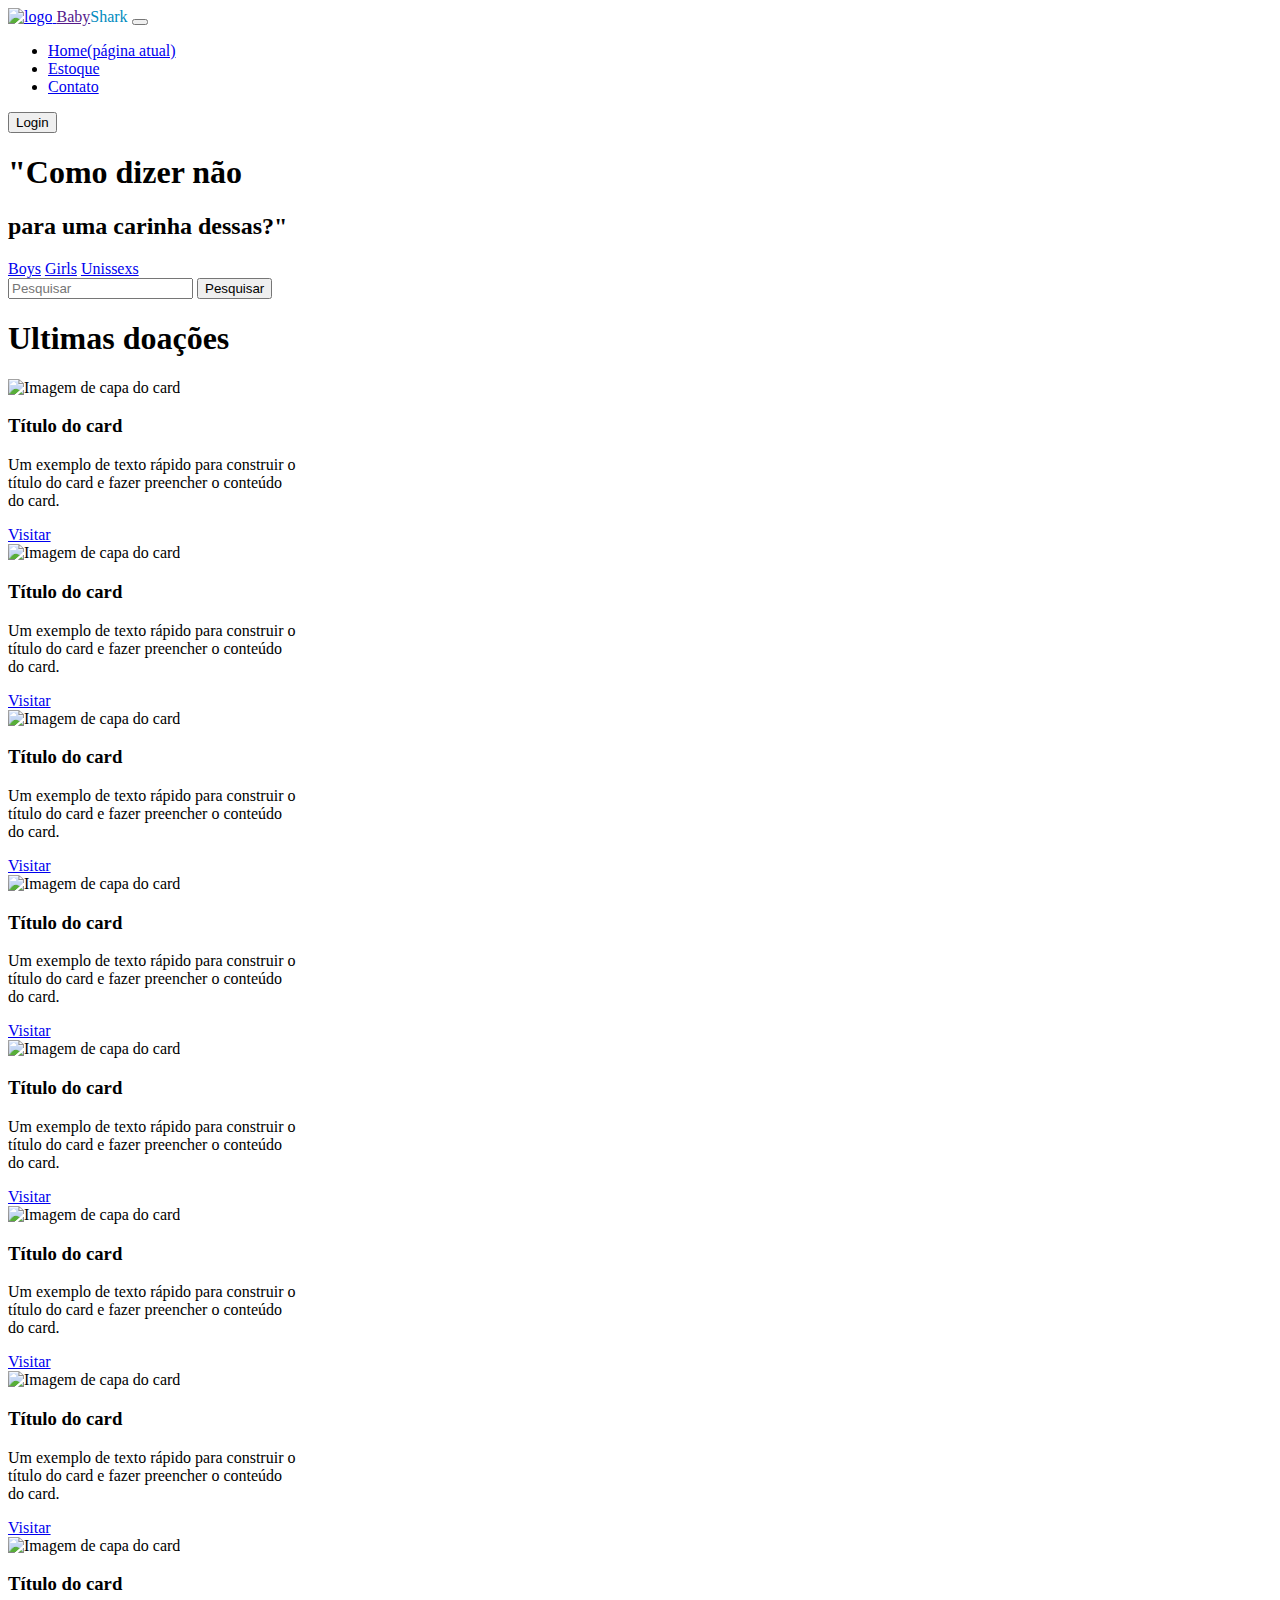
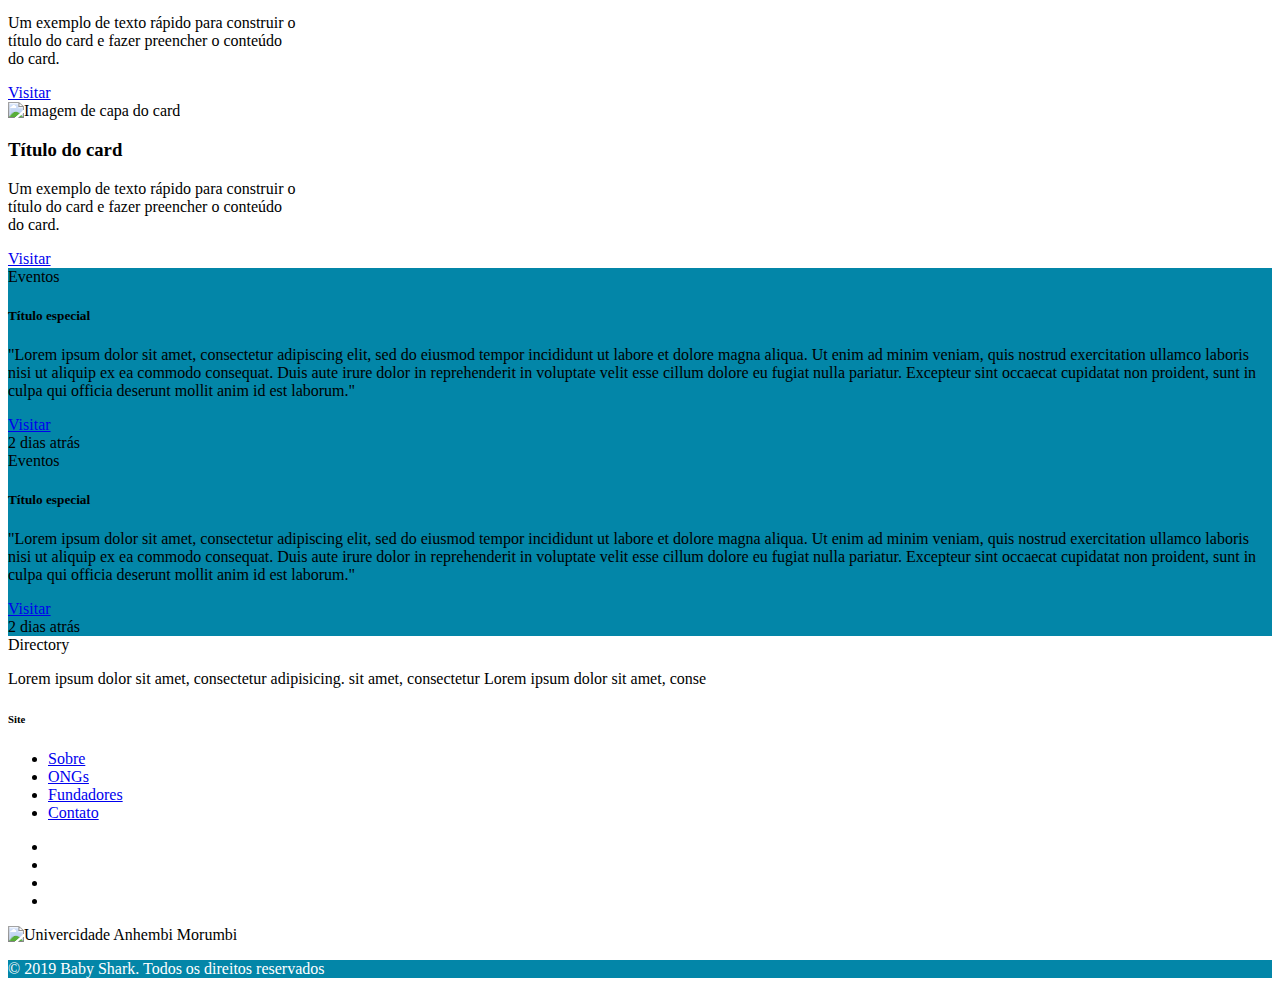
==== src/main/webapp/WEB-INF/views/Home.html @ 2c2e2cf9 "Primeiro Upload" ====
<!DOCTYPE html>
<html lang="pt-br">
	<head>
		<title>Baby Shark</title>

		<meta charset="utf-8">
    	<meta name="viewport" content="width=device-width, initial-scale=1, shrink-to-fit=no">

		<link rel="stylesheet" type="text/css" href="css/bootstrap/bootstrap.min.css"/>
		<link rel="stylesheet" type="text/css" href="css/layout.css"/>
		<link href="https://fonts.googleapis.com/css?family=Capriola" rel="stylesheet">
		<link href="https://fonts.googleapis.com/css?family=Montserrat" rel="stylesheet">

		<link rel="stylesheet" href="https://cdnjs.cloudflare.com/ajax/libs/Swiper/4.4.6/css/swiper.css">
		<link rel="stylesheet" href="https://cdnjs.cloudflare.com/ajax/libs/Swiper/4.4.6/css/swiper.min.css">
		<link rel="stylesheet" href="https://use.fontawesome.com/releases/v5.7.2/css/all.css" integrity="sha384-fnmOCqbTlWIlj8LyTjo7mOUStjsKC4pOpQbqyi7RrhN7udi9RwhKkMHpvLbHG9Sr" crossorigin="anonymous">

		<script type="text/javascript" src="js/bootstrap.min.js"></script>

		<script> 
			//Loader
			window.addEventListener('DOMContentLoaded', function(){
			    setTimeout(function(){
			      $('#loading').fadeOut('slow', function() {
			      $(window).scrollTop(0);
			      $(this).remove();
			    });
			   }, 4000);		               
			});
			//Fim do Loader
		</script> 
	</head>
	<body>
		<!-- Pre-Loader -->

	    <div class="pre-loader" id="loading">
	        <div id="loading-center">
	            <div id="loading-center-absolute">
	                <div class="object" id="object_four"></div> <!-- nome do gif -->
	                <div class="object" id="object_three"></div>
	                <div class="object" id="object_two"></div>
	                <div class="object" id="object_one"></div>
	            </div>
	        </div>
	    </div>
		<!--importar Cabeçalho-->
		<header>
			<nav class="navbar fixed-top navbar-light navbar-expand-sm bg-light">
				<a class="navbar-brand ml-5" href="#">
					<img src="img\logo.png" width="40" height="40" class="align-left" alt="logo">
				    <a class="h3" href="">Baby<a class="h3" style="color: #018BBE;">Shark</a></a>
				</a>
				<button class="navbar-toggler" type="button" data-toggle="collapse" data-target="#conteudoNavbarSuportado" aria-controls="conteudoNavbarSuportado" aria-expanded="false" aria-label="Alterna navegação">
				    <span class="navbar-toggler-icon"></span>
				</button>				
				<div class="collapse navbar-collapse" id="conteudoNavbarSuportado">
				    <ul class="navbar-nav ml-auto mr-3 justify-content-end">
				      <li class="nav-item active">
				        <a class="nav-link" href="#">Home<span class="sr-only">(página atual)</span></a>
				      </li>
				      <li class="nav-item">
				        <a class="nav-link" href="#">Estoque</a>
				      </li>
				      <li class="nav-item">
				        <a class="nav-link" href="#">Contato</a>
				      </li>
				    </ul>
				    <form class="form-inline my-2 my-lg-0">				       
				       <button class="btn btn-outline-segundary my-2 my-sm-0"><i class="fas fa-sign-in-alt mr-1"></i>Login</button>
			 	    </form>
			    </div>	
			</nav>
		</header>
		<div class="container fundo mt-3" style="height: 60%;">
			<h1>"Como dizer não </h1>
			<h2>para uma carinha dessas?"</h2>
			<nav class="navbar navbar-light bg-light mb-5">
			    <a class="nav-link" href="#">Boys</a>
			    <a class="nav-link" href="#">Girls</a>
			    <a class="nav-link" href="#">Unissexs</a>
			    <form class="form-inline my-2 my-lg-0">
			        <input class="form-control mr-sm-2" type="search" placeholder="Pesquisar" aria-label="Pesquisar">
			        <button class="btn my-2 my-sm-0" type="submit">
			        	<i class="fas fa-search mr-1"></i> Pesquisar</button>
			    </form>
			</nav>
		</div>
		<div class="container shadow rounded mb-5" style="background-color: white; padding: 0px;">
		<div class="container-fluid p-5" >
		  	<h1 class="text-center mb-3">Ultimas doações</h1>
		  	<div class="swiper-container">
			    <div class="swiper-wrapper">
			      	<div class="swiper-slide h-auto px-2 swiper-slide-next p-3">
			      		<div class="row">
			      			<div class="col">
					      		<div class="card shadow" style="width: 18rem;">
								  <img class="card-img-top" src="img\produto.png" alt="Imagem de capa do card">
								  <div class="card-body">
								    <h3 class="card-title">Título do card</h3>
								    <p class="card-text">Um exemplo de texto rápido para construir o título do card e fazer preencher o conteúdo do card.</p>
								    <a href="#" class="btn btn-primary">Visitar</a>
								  </div>
								</div>
							</div>
						</div>
					</div>
					<div class="swiper-slide h-auto px-2 swiper-slide-next p-3 ">
			      		<div class="row">
							<div class="col">
								<div class="card shadow" style="width: 18rem;">
								  <img class="card-img-top" src="img\produto.png" alt="Imagem de capa do card">
								  <div class="card-body">
								    <h3 class="card-title">Título do card</h3>
								    <p class="card-text">Um exemplo de texto rápido para construir o título do card e fazer preencher o conteúdo do card.</p>
								    <a href="#" class="btn btn-primary">Visitar</a>
								  </div>
								</div>
							</div>
						</div>
					</div>
					<div class="swiper-slide h-auto px-2 swiper-slide-next p-3 ">
			      		<div class="row">
							<div class="col">
								<div class="card shadow" style="width: 18rem;">
								  <img class="card-img-top" src="img\produto.png" alt="Imagem de capa do card">
								  <div class="card-body">
								    <h3 class="card-title">Título do card</h3>
								    <p class="card-text">Um exemplo de texto rápido para construir o título do card e fazer preencher o conteúdo do card.</p>
								    <a href="#" class="btn btn-primary">Visitar</a>
								  </div>
								</div>
							</div>
						</div>
			      	</div>
			      	<div class="swiper-slide h-auto px-2 swiper-slide-next p-3">
			      		<div class="row">
			      			<div class="col">
					      		<div class="card shadow" style="width: 18rem;">
								  <img class="card-img-top" src="img\produto.png" alt="Imagem de capa do card">
								  <div class="card-body">
								    <h3 class="card-title">Título do card</h3>
								    <p class="card-text">Um exemplo de texto rápido para construir o título do card e fazer preencher o conteúdo do card.</p>
								    <a href="#" class="btn btn-primary">Visitar</a>
								  </div>
								</div>
							</div>
						</div>
					</div>
					<div class="swiper-slide h-auto px-2 swiper-slide-next p-3 ">
			      		<div class="row">
							<div class="col">
								<div class="card shadow" style="width: 18rem;">
								  <img class="card-img-top" src="img\produto.png" alt="Imagem de capa do card">
								  <div class="card-body">
								    <h3 class="card-title">Título do card</h3>
								    <p class="card-text">Um exemplo de texto rápido para construir o título do card e fazer preencher o conteúdo do card.</p>
								    <a href="#" class="btn btn-primary">Visitar</a>
								  </div>
								</div>
							</div>
						</div>
					</div>
					<div class="swiper-slide h-auto px-2 swiper-slide-next p-3 ">
			      		<div class="row">
							<div class="col">
								<div class="card shadow" style="width: 18rem;">
								  <img class="card-img-top" src="img\produto.png" alt="Imagem de capa do card">
								  <div class="card-body">
								    <h3 class="card-title">Título do card</h3>
								    <p class="card-text">Um exemplo de texto rápido para construir o título do card e fazer preencher o conteúdo do card.</p>
								    <a href="#" class="btn btn-primary">Visitar</a>
								  </div>
								</div>
							</div>							
						</div>
			      	</div>
			      	<div class="swiper-slide h-auto px-2 swiper-slide-next p-3 ">
			      		<div class="row">
			      			<div class="col">
					      		<div class="card shadow" style="width: 18rem;">
								  <img class="card-img-top" src="img\produto.png" alt="Imagem de capa do card">
								  <div class="card-body">
								    <h3 class="card-title">Título do card</h3>
								    <p class="card-text">Um exemplo de texto rápido para construir o título do card e fazer preencher o conteúdo do card.</p>
								    <a href="#" class="btn btn-primary">Visitar</a>
								  </div>
								</div>
							</div>
						</div>
					</div>
					<div class="swiper-slide h-auto px-2 swiper-slide-next p-3 ">
			      		<div class="row">
							<div class="col">
								<div class="card shadow" style="width: 18rem;">
								  <img class="card-img-top" src="img\produto.png" alt="Imagem de capa do card">
								  <div class="card-body">
								    <h3 class="card-title">Título do card</h3>
								    <p class="card-text">Um exemplo de texto rápido para construir o título do card e fazer preencher o conteúdo do card.</p>
								    <a href="#" class="btn btn-primary">Visitar</a>
								  </div>
								</div>
							</div>
						</div>
					</div>
					<div class="swiper-slide h-auto px-2 swiper-slide-next p-3">
			      		<div class="row">
							<div class="col">
								<div class="card shadow" style="width: 18rem;">
								  <img class="card-img-top" src="img\produto.png" alt="Imagem de capa do card">
								  <div class="card-body">
								    <h3 class="card-title">Título do card</h3>
								    <p class="card-text">Um exemplo de texto rápido para construir o título do card e fazer preencher o conteúdo do card.</p>
								    <a href="#" class="btn btn-primary">Visitar</a>
								  </div>
								</div>
							</div>							
						</div>
			      	</div>
			    </div>
			    <!-- Add Pagination -->
			    <div class="swiper-button-next"></div>
    			<div class="swiper-button-prev"></div>

			</div>
		  	
		</div>
		<div class="container-fluid p-5" style="background-color: #0386A8;">
			<div class="row justify-content-center">
				<div class="card text-center col-lg-5 col-md-12 m-2 shadow">
					<div class="card-header">
					    Eventos
					</div>
					<div class="card-body">
					    <h5 class="card-title">Título especial</h5>
					    <p class="card-text">"Lorem ipsum dolor sit amet, consectetur adipiscing elit, sed do eiusmod tempor incididunt ut labore et dolore magna aliqua. Ut enim ad minim veniam, quis nostrud exercitation ullamco laboris nisi ut aliquip ex ea commodo consequat. Duis aute irure dolor in reprehenderit in voluptate velit esse cillum dolore eu fugiat nulla pariatur. Excepteur sint occaecat cupidatat non proident, sunt in culpa qui officia deserunt mollit anim id est laborum."</p>
					    <a href="#" class="btn btn-primary">Visitar</a>
					</div>
					<div class="card-footer text-muted">
					    2 dias atrás
					</div>
				</div>
				<div class="card text-center col-lg-5 col-md-12 m-2 shadow">
					<div class="card-header">
					    Eventos
					</div>
					<div class="card-body">
					    <h5 class="card-title">Título especial</h5>
					    <p class="card-text">"Lorem ipsum dolor sit amet, consectetur adipiscing elit, sed do eiusmod tempor incididunt ut labore et dolore magna aliqua. Ut enim ad minim veniam, quis nostrud exercitation ullamco laboris nisi ut aliquip ex ea commodo consequat. Duis aute irure dolor in reprehenderit in voluptate velit esse cillum dolore eu fugiat nulla pariatur. Excepteur sint occaecat cupidatat non proident, sunt in culpa qui officia deserunt mollit anim id est laborum."</p>
					    <a href="#" class="btn btn-primary">Visitar</a>
					</div>
					<div class="card-footer text-muted">
					    2 dias atrás
					</div>
				</div>
			</div>
		</div>
		</div>
		</div>
		<footer>
			<div class="container-fluid p-5">
				<div class="row justify-content-center">
		            <div class="col-lg-4 mb-5 mb-lg-0">
		              <div class="font-weight-bold text-uppercase text-dark mb-3">Directory</div>
		              <p>Lorem ipsum dolor sit amet, consectetur adipisicing. sit amet, consectetur Lorem ipsum dolor sit amet, conse</p>
		              
		            </div>
		            <div class="col-lg-2 col-md-6 mb-5 mb-lg-0">
		              <h6 class="text-uppercase text-dark mb-3">Site</h6>
		              <ul class="list-unstyled">
		                <li><a href="index.html" class="text-muted">Sobre    </a></li>
		                <li><a href="index.html" class="text-muted">ONGs      </a></li>
		                <li><a href="index.html" class="text-muted">Fundadores    </a></li>
		                <li><a href="index.html" class="text-muted">Contato     </a></li>
		              </ul>
					</div>
					<div class="col-lg-2 col-md-6 mb-5 mb-lg-0">
						<ul class="list-inline">
		                <li class="list-inline-item" >
		                	<a href="#" target="_blank" title="twitter" class="text-hover-primary"style="color: #0386A8;">
		                		<i class="fab fa-2x fa-twitter"></i>
		                	</a>
		                </li>
		                <li class="list-inline-item" >
		                	<a href="#" target="_blank" title="facebook" class="text-hover-primary"style="color: #0386A8;">
		                		<i class="fab fa-2x fa-facebook"></i>
		                	</a>
		                </li>
		                <li class="list-inline-item" >
		                	<a href="#" target="_blank" title="instagram" class="text-hover-primary" style="color: #0386A8;">
		                		<i class="fab fa-2x fa-instagram"></i>
		                	</a>
		                </li>
		                <li class="list-inline-item" >
		                	<a href="#" target="_blank" title="google" class="text-hover-primary"style="color: #0386A8;">
		                		<i class="fab fa-2x fa-google"></i>
		                	</a>
		                </li>
		              </ul>
					</div>
					<div class="col-lg-2 col-md-6 mb-5 mb-lg-0" >
						<img src="img\uam.png" alt="Univercidade Anhembi Morumbi">
					</div>
				</div>
			</div>
			<div class="container-fluid p-1 text-center" style="background-color: #0386A8;color: white;">
				<p style=" margin-bottom: 0px;">© 2019 Baby Shark. Todos os direitos reservados</p>
			</div>
		</footer>
		<script src="js/bootstrap.min.js"></script>
		<script src="js/layout.min.js" type="text/javascript"></script>
        <script src="js/components/wow.min.js" type="text/javascript"></script>
        <script src="js/components/swiper.min.js" type="text/javascript"></script>
        <script src="js/components/maginific-popup.min.js" type="text/javascript"></script>
        <script src="js/components/masonry.min.js" type="text/javascript"></script>
        <script src="js/components/gmap.min.js" type="text/javascript"></script>
        
		<script src="https://cdnjs.cloudflare.com/ajax/libs/Swiper/4.4.6/js/swiper.js"></script>
		<script src="https://cdnjs.cloudflare.com/ajax/libs/Swiper/4.4.6/js/swiper.min.js"></script>

		<script>
		    var swiper = new Swiper('.swiper-container', {
      slidesPerView: 3,
      spaceBetween: 30,
      navigation: {
        nextEl: '.swiper-button-next',
        prevEl: '.swiper-button-prev',
      },
    });
		</script>

	</body>
</html>
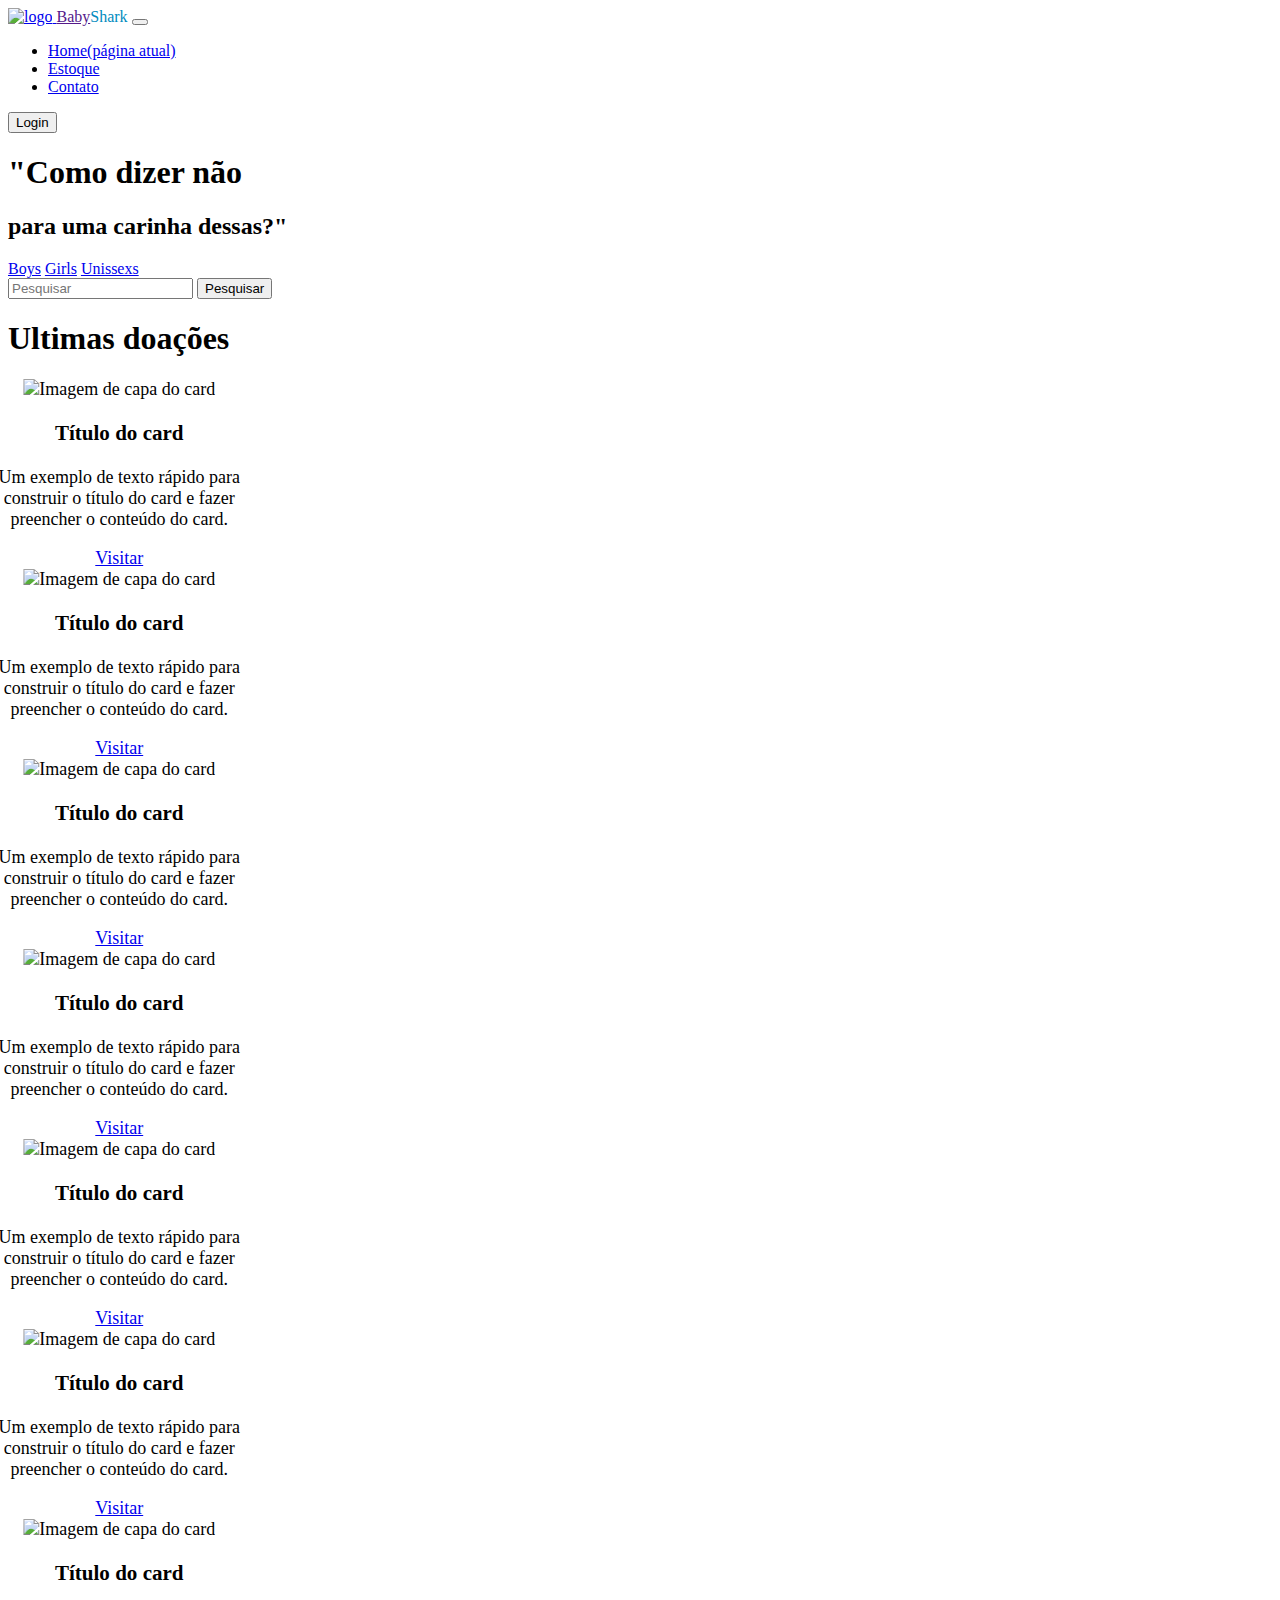
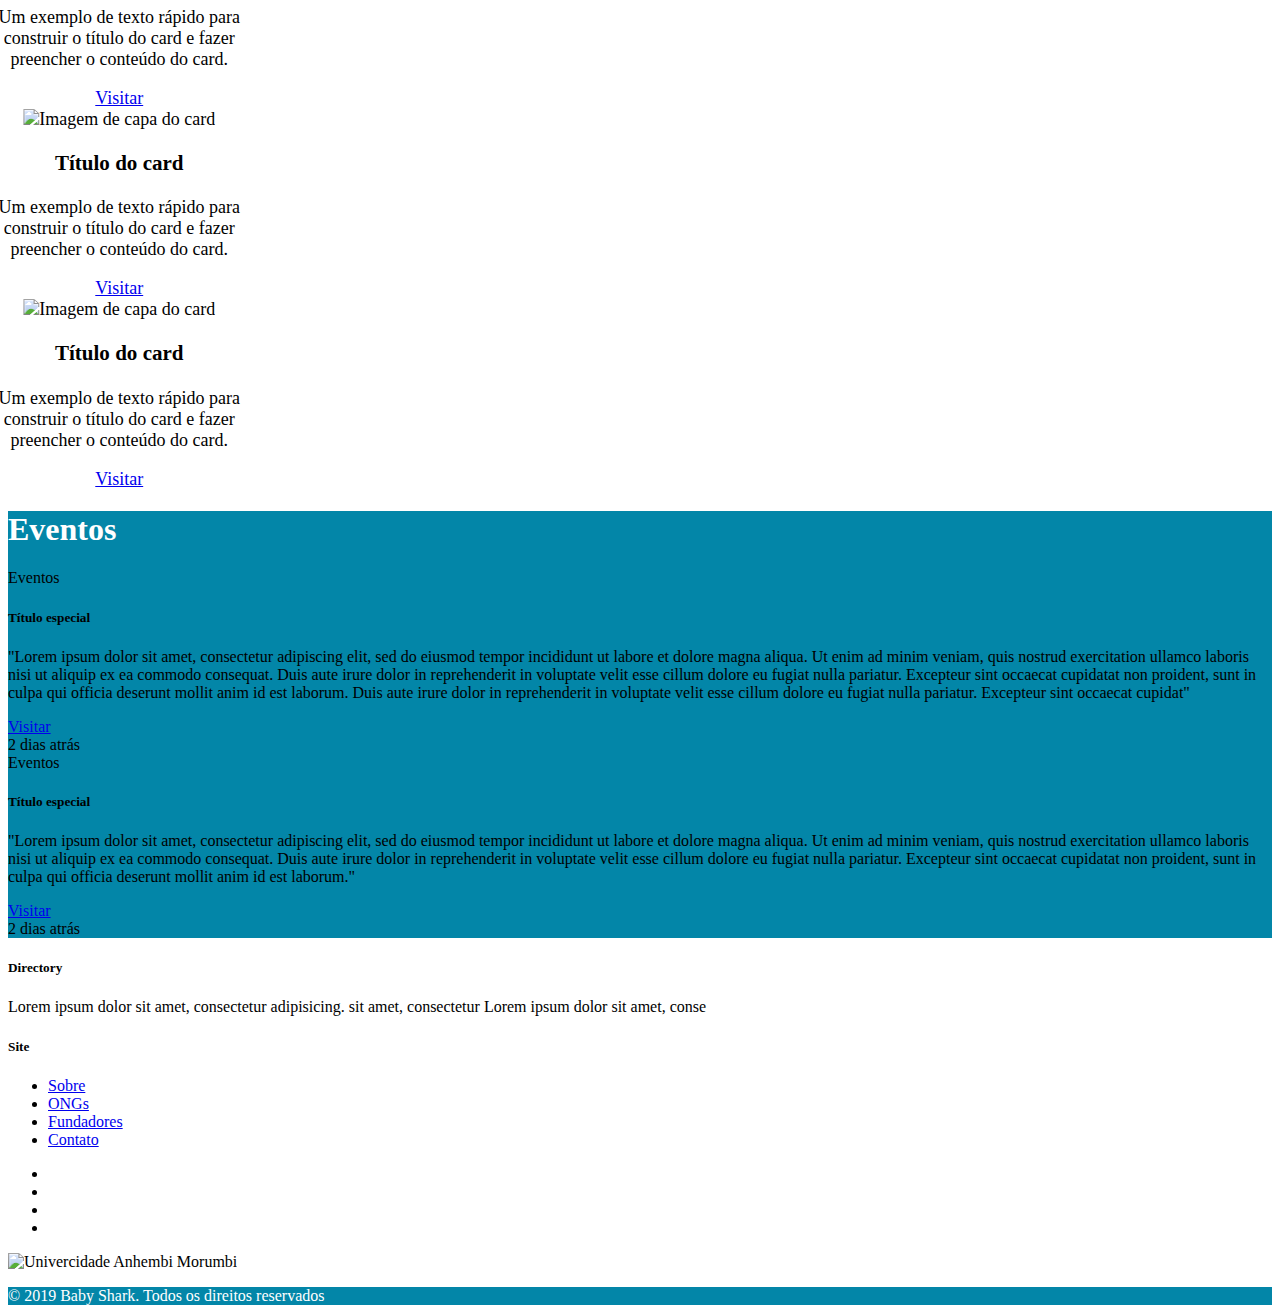
==== commit a9285887: "Primeira Atualização" ====
--- a/src/main/webapp/WEB-INF/views/Home.html
+++ b/src/main/webapp/WEB-INF/views/Home.html
@@ -4,7 +4,7 @@
 		<title>Baby Shark</title>
 
 		<meta charset="utf-8">
-    	<meta name="viewport" content="width=device-width, initial-scale=1, shrink-to-fit=no">
+     	<meta name="viewport" content="width=device-width, initial-scale=1, minimum-scale=1, maximum-scale=1">
 
 		<link rel="stylesheet" type="text/css" href="css/bootstrap/bootstrap.min.css"/>
 		<link rel="stylesheet" type="text/css" href="css/layout.css"/>
@@ -15,7 +15,7 @@
 		<link rel="stylesheet" href="https://cdnjs.cloudflare.com/ajax/libs/Swiper/4.4.6/css/swiper.min.css">
 		<link rel="stylesheet" href="https://use.fontawesome.com/releases/v5.7.2/css/all.css" integrity="sha384-fnmOCqbTlWIlj8LyTjo7mOUStjsKC4pOpQbqyi7RrhN7udi9RwhKkMHpvLbHG9Sr" crossorigin="anonymous">
 
-		<script type="text/javascript" src="js/bootstrap.min.js"></script>
+		
 
 		<script> 
 			//Loader
@@ -25,10 +25,35 @@
 			      $(window).scrollTop(0);
 			      $(this).remove();
 			    });
-			   }, 4000);		               
+			   }, 1000);		               
 			});
 			//Fim do Loader
 		</script> 
+		<style type="text/css">
+
+			.swiper-container {
+		      width: 100%;
+		      height: 100%;
+		    }
+		    .swiper-slide {
+		      text-align: center;
+		      font-size: 18px;
+		      background: #fff;
+		      /* Center slide text vertically */
+		      display: -webkit-box;
+		      display: -ms-flexbox;
+		      display: -webkit-flex;
+		      display: flex;
+		      -webkit-box-pack: center;
+		      -ms-flex-pack: center;
+		      -webkit-justify-content: center;
+		      justify-content: center;
+		      -webkit-box-align: center;
+		      -ms-flex-align: center;
+		      -webkit-align-items: center;
+		      align-items: center;
+		    }
+		</style>
 	</head>
 	<body>
 		<!-- Pre-Loader -->
@@ -71,10 +96,10 @@
 			    </div>	
 			</nav>
 		</header>
-		<div class="container fundo mt-3" style="height: 60%;">
-			<h1>"Como dizer não </h1>
-			<h2>para uma carinha dessas?"</h2>
-			<nav class="navbar navbar-light bg-light mb-5">
+		<div class="container fundo mt-lg-3 mt-md-5" style="height: 60%;">
+			<h1 class="slogan">"Como dizer não </h1>
+			<h2 class="slogan">para uma carinha dessas?"</h2>
+			<nav class="navbar navbar-light bg-light mb-lg-5 mb-md-3 ">
 			    <a class="nav-link" href="#">Boys</a>
 			    <a class="nav-link" href="#">Girls</a>
 			    <a class="nav-link" href="#">Unissexs</a>
@@ -87,9 +112,9 @@
 		</div>
 		<div class="container shadow rounded mb-5" style="background-color: white; padding: 0px;">
 		<div class="container-fluid p-5" >
-		  	<h1 class="text-center mb-3">Ultimas doações</h1>
+		  	<h1 class="mb-3">Ultimas doações</h1>
 		  	<div class="swiper-container">
-			    <div class="swiper-wrapper">
+			    <div class="swiper-wrapper" style="transition-duration: 0ms; transform: translate3d(-520.75px, 0px, 0px);">
 			      	<div class="swiper-slide h-auto px-2 swiper-slide-next p-3">
 			      		<div class="row">
 			      			<div class="col">
@@ -225,6 +250,7 @@
 		  	
 		</div>
 		<div class="container-fluid p-5" style="background-color: #0386A8;">
+			<h1 class="mb-3" style="color: white;">Eventos</h1>
 			<div class="row justify-content-center">
 				<div class="card text-center col-lg-5 col-md-12 m-2 shadow">
 					<div class="card-header">
@@ -232,7 +258,7 @@
 					</div>
 					<div class="card-body">
 					    <h5 class="card-title">Título especial</h5>
-					    <p class="card-text">"Lorem ipsum dolor sit amet, consectetur adipiscing elit, sed do eiusmod tempor incididunt ut labore et dolore magna aliqua. Ut enim ad minim veniam, quis nostrud exercitation ullamco laboris nisi ut aliquip ex ea commodo consequat. Duis aute irure dolor in reprehenderit in voluptate velit esse cillum dolore eu fugiat nulla pariatur. Excepteur sint occaecat cupidatat non proident, sunt in culpa qui officia deserunt mollit anim id est laborum."</p>
+					    <p class="card-text">"Lorem ipsum dolor sit amet, consectetur adipiscing elit, sed do eiusmod tempor incididunt ut labore et dolore magna aliqua. Ut enim ad minim veniam, quis nostrud exercitation ullamco laboris nisi ut aliquip ex ea commodo consequat. Duis aute irure dolor in reprehenderit in voluptate velit esse cillum dolore eu fugiat nulla pariatur. Excepteur sint occaecat cupidatat non proident, sunt in culpa qui officia deserunt mollit anim id est laborum. Duis aute irure dolor in reprehenderit in voluptate velit esse cillum dolore eu fugiat nulla pariatur. Excepteur sint occaecat cupidat"</p>
 					    <a href="#" class="btn btn-primary">Visitar</a>
 					</div>
 					<div class="card-footer text-muted">
@@ -253,19 +279,18 @@
 					</div>
 				</div>
 			</div>
-		</div>
 		</div>
 		</div>
 		<footer>
 			<div class="container-fluid p-5">
 				<div class="row justify-content-center">
 		            <div class="col-lg-4 mb-5 mb-lg-0">
-		              <div class="font-weight-bold text-uppercase text-dark mb-3">Directory</div>
+		              <div class="mb-3"><h5>Directory</h5></div>
 		              <p>Lorem ipsum dolor sit amet, consectetur adipisicing. sit amet, consectetur Lorem ipsum dolor sit amet, conse</p>
 		              
 		            </div>
 		            <div class="col-lg-2 col-md-6 mb-5 mb-lg-0">
-		              <h6 class="text-uppercase text-dark mb-3">Site</h6>
+		              <h5 class="mb-3">Site</h5>
 		              <ul class="list-unstyled">
 		                <li><a href="index.html" class="text-muted">Sobre    </a></li>
 		                <li><a href="index.html" class="text-muted">ONGs      </a></li>
@@ -273,7 +298,7 @@
 		                <li><a href="index.html" class="text-muted">Contato     </a></li>
 		              </ul>
 					</div>
-					<div class="col-lg-2 col-md-6 mb-5 mb-lg-0">
+					<div class="col-lg-2 col-md-6 mt-5 mb-lg-0">
 						<ul class="list-inline">
 		                <li class="list-inline-item" >
 		                	<a href="#" target="_blank" title="twitter" class="text-hover-primary"style="color: #0386A8;">
@@ -306,26 +331,42 @@
 				<p style=" margin-bottom: 0px;">© 2019 Baby Shark. Todos os direitos reservados</p>
 			</div>
 		</footer>
-		<script src="js/bootstrap.min.js"></script>
-		<script src="js/layout.min.js" type="text/javascript"></script>
-        <script src="js/components/wow.min.js" type="text/javascript"></script>
-        <script src="js/components/swiper.min.js" type="text/javascript"></script>
-        <script src="js/components/maginific-popup.min.js" type="text/javascript"></script>
-        <script src="js/components/masonry.min.js" type="text/javascript"></script>
-        <script src="js/components/gmap.min.js" type="text/javascript"></script>
-        
+		<!--<script src="js/bootstrap.min.js" type="text/javascript"></script>
+		<script src="js/layout.min.js" type="text/javascript"></script>-->
+        <script src="https://code.jquery.com/jquery-3.3.1.slim.min.js" crossorigin="anonymous"></script>
+        <script src="js/jquery-3.3.1.min.js" type="text/javascript"></script>
 		<script src="https://cdnjs.cloudflare.com/ajax/libs/Swiper/4.4.6/js/swiper.js"></script>
-		<script src="https://cdnjs.cloudflare.com/ajax/libs/Swiper/4.4.6/js/swiper.min.js"></script>
+		<script src="https://cdnjs.cloudflare.com/ajax/libs/Swiper/4.4.6/js/swiper.min.js"></script>		
+		<script src="https://cdnjs.cloudflare.com/ajax/libs/popper.js/1.12.9/umd/popper.min.js" crossorigin="anonymous"></script>
+		<script src="https://maxcdn.bootstrapcdn.com/bootstrap/4.0.0/js/bootstrap.min.js" crossorigin="anonymous"></script>
 
 		<script>
 		    var swiper = new Swiper('.swiper-container', {
-      slidesPerView: 3,
-      spaceBetween: 30,
-      navigation: {
-        nextEl: '.swiper-button-next',
-        prevEl: '.swiper-button-prev',
-      },
-    });
+		      slidesPerView: 3,
+		      spaceBetween: 30,
+		      navigation: {
+		        nextEl: '.swiper-button-next',
+		        prevEl: '.swiper-button-prev',
+		      },
+		      breakpoints: {
+		        1024: {
+		          slidesPerView: 3,
+		          spaceBetween: 30,
+		        },
+		        768: {
+		          slidesPerView: 1,
+		          spaceBetween: 30,
+		        },
+		        640: {
+		          slidesPerView: 1,
+		          spaceBetween: 30,
+		        },
+		        320: {
+		          slidesPerView: 1,
+		          spaceBetween: 30,
+		        }
+		      }
+		    });
 		</script>
 
 	</body>
